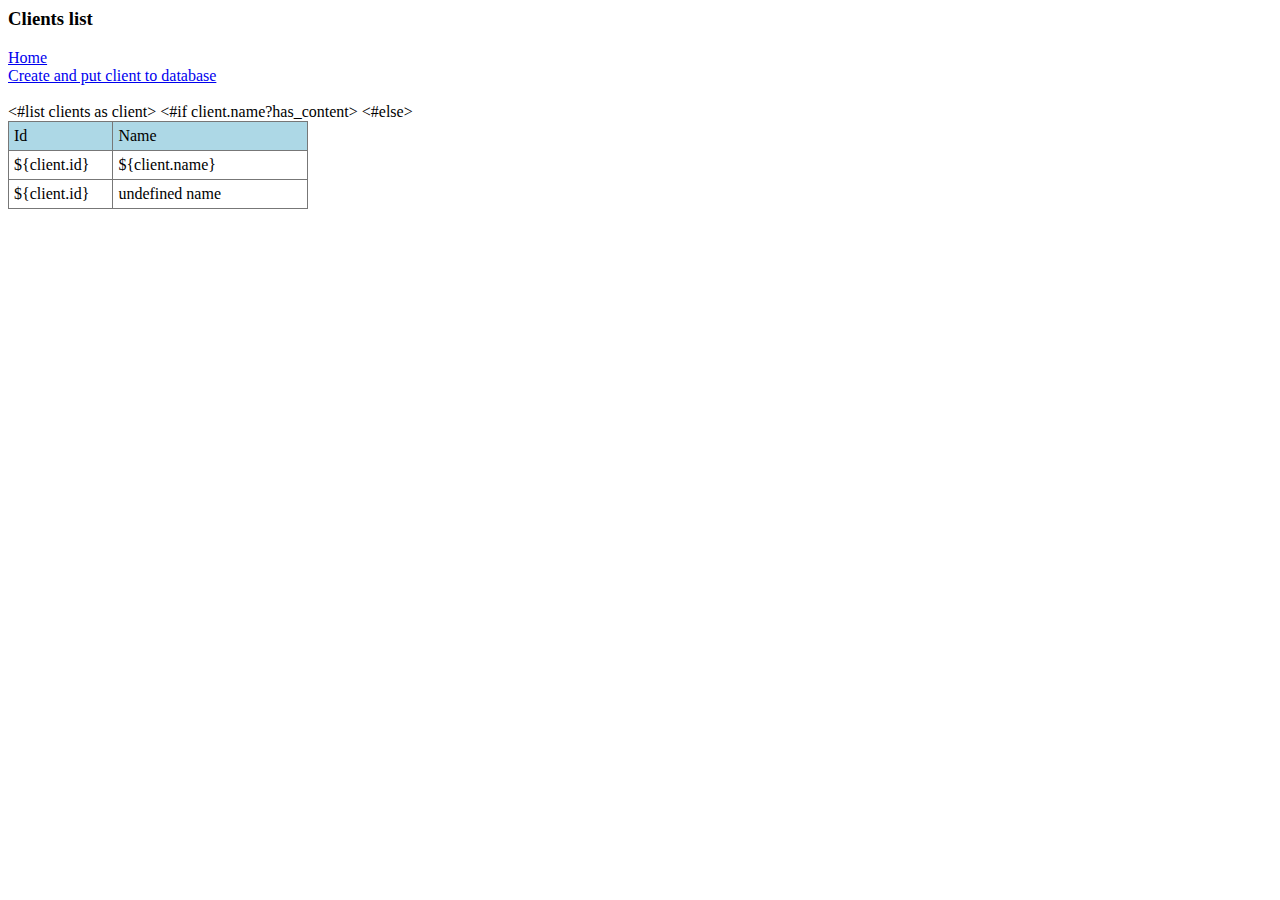
==== hw24-webServer/homework/src/main/resources/templates/clients.html @ 675c9caf "add homework 24 web server" ====
<html xmlns="http://www.w3.org/1999/xhtml">
<head>
    <title>view all clients</title>
</head>

<body>
<h3>Clients list</h3>
<a href="index.html">Home</a><br/>
<a href="addClient">Create and put client to database</a>
<br><br>
<div>
    <style>
        table.tb { width:300px; border-collapse: collapse; }
        .tb th, .tb td { border: solid 1px #777; padding: 5px; }
        .tb thead { background-color:lightblue; }
    </style>
    <table class="tb">
        <thead>
        <tr>
            <td style="width: 50px">Id</td>
            <td style="width: 150px">Name</td>
        </tr>
        </thead>
        <#list clients as client>
        <#if client.name?has_content>
        <tr>
            <td>${client.id}</td>
            <td>${client.name}</td>
        </tr>
        <#else>
        <tr>
            <td>${client.id}</td>
            <td>undefined name</td>
        </tr>
        </#if>
        </#list>
        </tbody>
    </table>
</div>
</body>
</html>
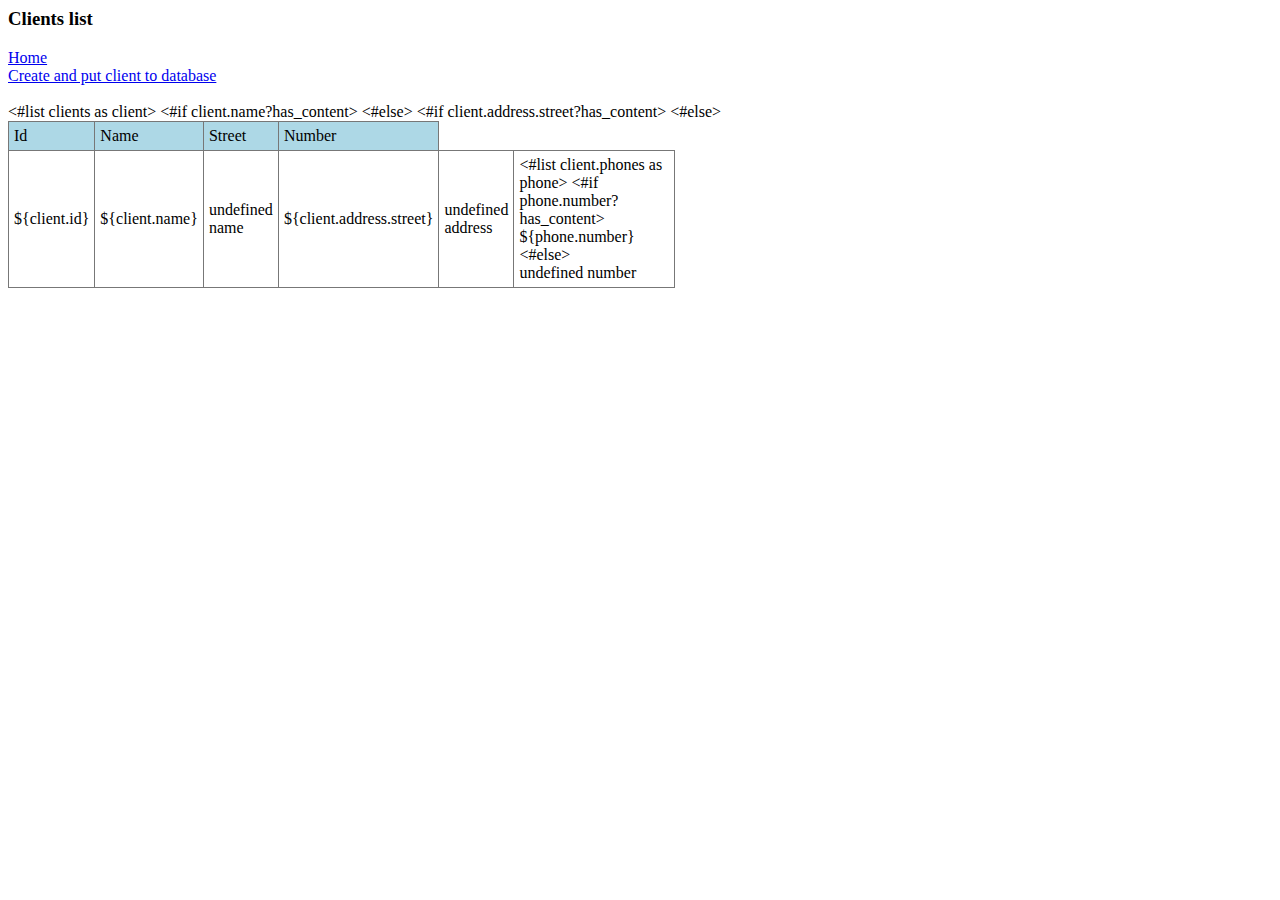
==== commit 518cbd04: "work out the bugs" ====
--- a/hw24-webServer/homework/src/main/resources/templates/clients.html
+++ b/hw24-webServer/homework/src/main/resources/templates/clients.html
@@ -13,26 +13,47 @@
         table.tb { width:300px; border-collapse: collapse; }
         .tb th, .tb td { border: solid 1px #777; padding: 5px; }
         .tb thead { background-color:lightblue; }
+        ul {
+            width: 150px;
+            margin: 0;
+            padding: 0;
+            list-style-type: none;
+        }
     </style>
     <table class="tb">
         <thead>
         <tr>
             <td style="width: 50px">Id</td>
             <td style="width: 150px">Name</td>
+            <td style="width: 150px">Street</td>
+            <td style="width: 150px">Number</td>
         </tr>
         </thead>
         <#list clients as client>
-        <#if client.name?has_content>
         <tr>
             <td>${client.id}</td>
-            <td>${client.name}</td>
+            <#if client.name?has_content>
+                <td>${client.name}</td>
+            <#else>
+                <td>undefined name</td>
+            </#if>
+            <#if client.address.street?has_content>
+                <td>${client.address.street}</td>
+            <#else>
+                <td>undefined address</td>
+            </#if>
+            <td>
+                <ul>
+                    <#list client.phones as phone>
+                    <#if phone.number?has_content>
+                    <li>${phone.number}</li>
+                    <#else>
+                    <li>undefined number</li>
+                </#if>
+            </#list>
+            </ul>
+            </td>
         </tr>
-        <#else>
-        <tr>
-            <td>${client.id}</td>
-            <td>undefined name</td>
-        </tr>
-        </#if>
         </#list>
         </tbody>
     </table>
